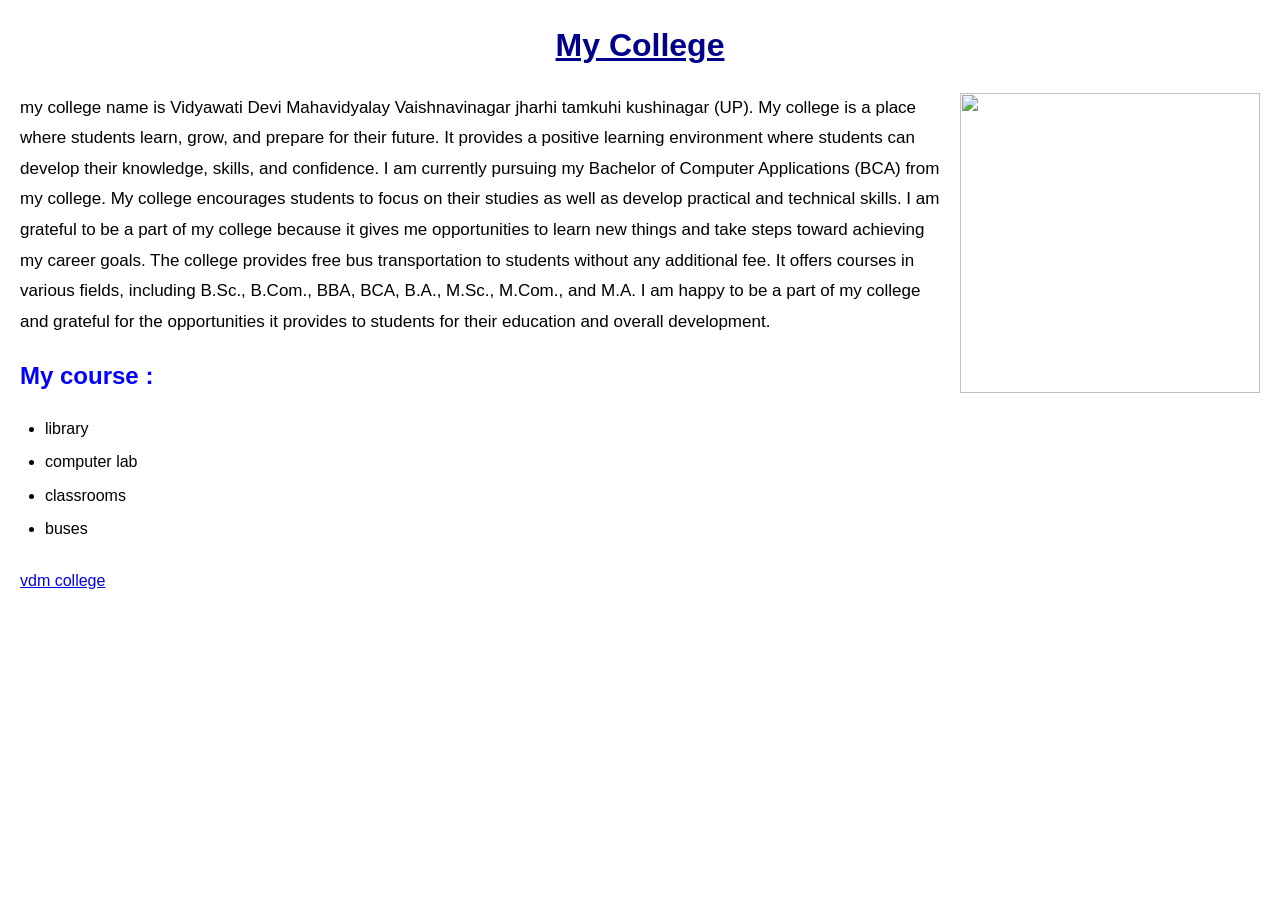
==== College_Webpage.html @ 8997bcba "Update College_Webpage.html" ====
<DOCTYPE HTML>
    <html>

    <head>
        <meta name="viewport" content="width=device-width, initial-scale=1.0">
        <title>My college</title>
        <link rel="stylesheet" href="style_project.css">
    </head>

    <body>
        <h1><u>My College</u> </h1>
        <img src="vdm.jpg.jpeg" width="300" style="float:right" />
        <p>my college name is Vidyawati Devi Mahavidyalay Vaishnavinagar
            jharhi tamkuhi kushinagar (UP).
            My college is a place where students learn, grow, and prepare for their future. It provides a positive
            learning environment where students can develop their knowledge, skills, and confidence.

            I am currently pursuing my Bachelor of Computer Applications (BCA) from my college. My college
            encourages students to focus on their studies as well as develop practical and technical skills.

            I am grateful to be a part of my college because it gives me opportunities to learn new things and take
            steps toward achieving my career goals.

            The college provides free bus transportation to students without any
            additional fee. It offers courses in various fields, including B.Sc.,
            B.Com., BBA, BCA, B.A., M.Sc., M.Com., and M.A.

            I am happy to be a part of my college and grateful for the opportunities
            it provides to students for their education and overall development.
        </p>
        <h2>My course : </h2>
        <ul>
            <li>library</li>
            <li>computer lab</li>
            <li>classrooms</li>
            <li>buses</li>
        </ul>
        <a href="https://www.vidyawatidevimahavidyalay.com/StudentAchievements.aspx">vdm college</a>
    </body>

    </html>
---- style_project.css ----
/* Basic page styling */
* {
    box-sizing: border-box;
}

body {
    margin: 0;
    padding: 20px;
    font-family: Arial, sans-serif;
    line-height: 1.6;
    overflow-wrap: break-word;
}

/* Main heading */
h1 {
    color: darkblue;
    font-size: 32px;
    text-align: center;
}

h2 {
    color: blue;
    font-size: 24px;
}

/* College image */
img {
    width: 300px;
    max-width: 100%;
    height: auto;
    float: right;
    margin: 0 0 15px 20px;
}

/* Paragraph */
p {
    font-size: 17px;
    line-height: 1.8;
}

/* Lists */
ul {
    padding-left: 25px;
}

li {
    margin-bottom: 8px;
}

/* Links */
a {
    display: inline-block;
    margin: 10px 0;
    overflow-wrap: anywhere;
}

/* Mobile responsive design */
@media screen and (max-width: 600px) {
    body {
        padding: 12px;
    }

    h1 {
        font-size: 26px;
    }

    h2 {
        font-size: 21px;
    }

    img {
        float: none;
        display: block;
        width: 100%;
        max-width: 300px;
        margin: 10px auto 20px;
    }

    p {
        font-size: 16px;
        line-height: 1.7;
    }
}
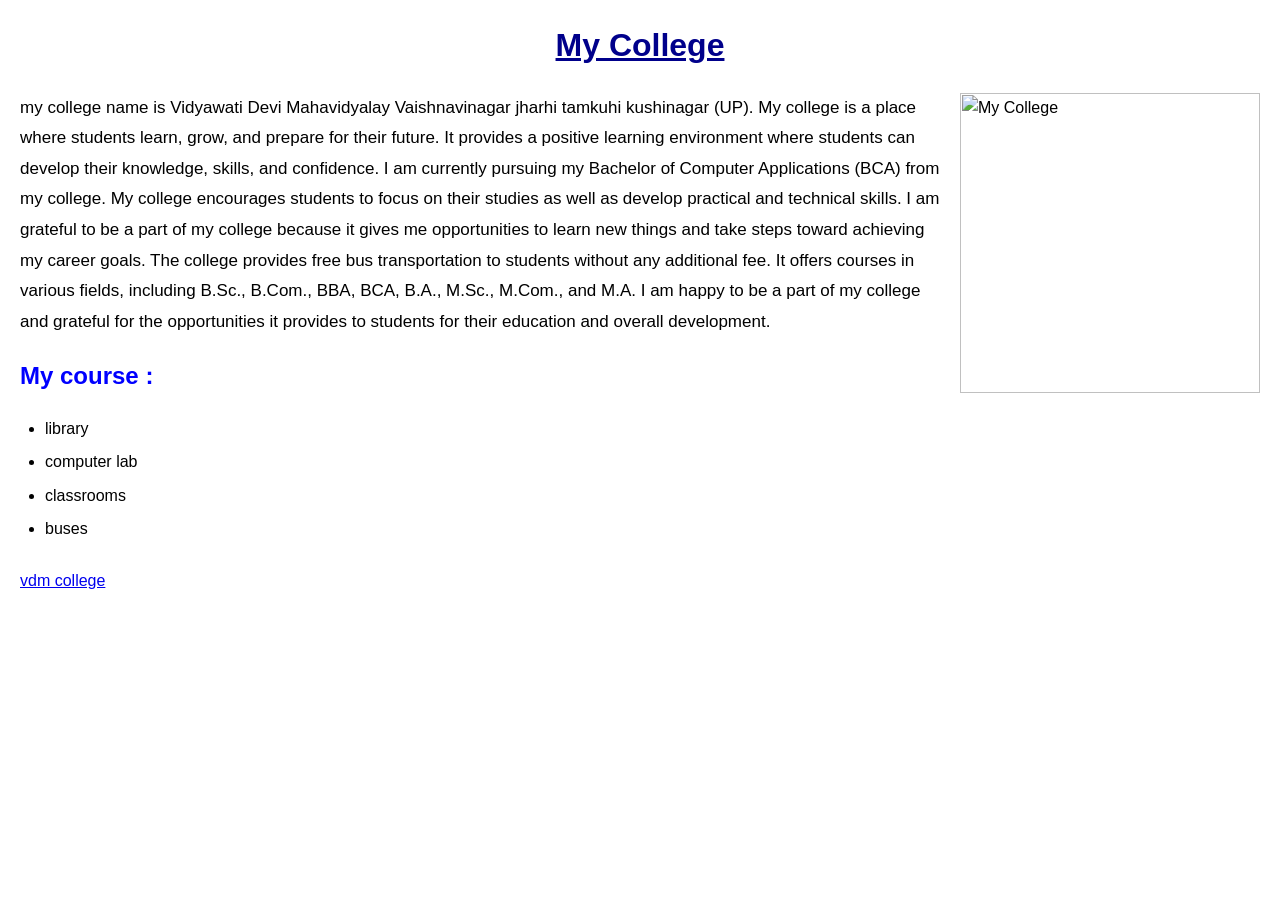
==== commit 9ab7843e: "Update College_Webpage.html" ====
--- a/College_Webpage.html
+++ b/College_Webpage.html
@@ -9,7 +9,7 @@
 
     <body>
         <h1><u>My College</u> </h1>
-        <img src="vdm.jpg.jpeg" width="300" style="float:right" />
+      <img src="vdm.jpg.jpeg" alt="My College">
         <p>my college name is Vidyawati Devi Mahavidyalay Vaishnavinagar
             jharhi tamkuhi kushinagar (UP).
             My college is a place where students learn, grow, and prepare for their future. It provides a positive
